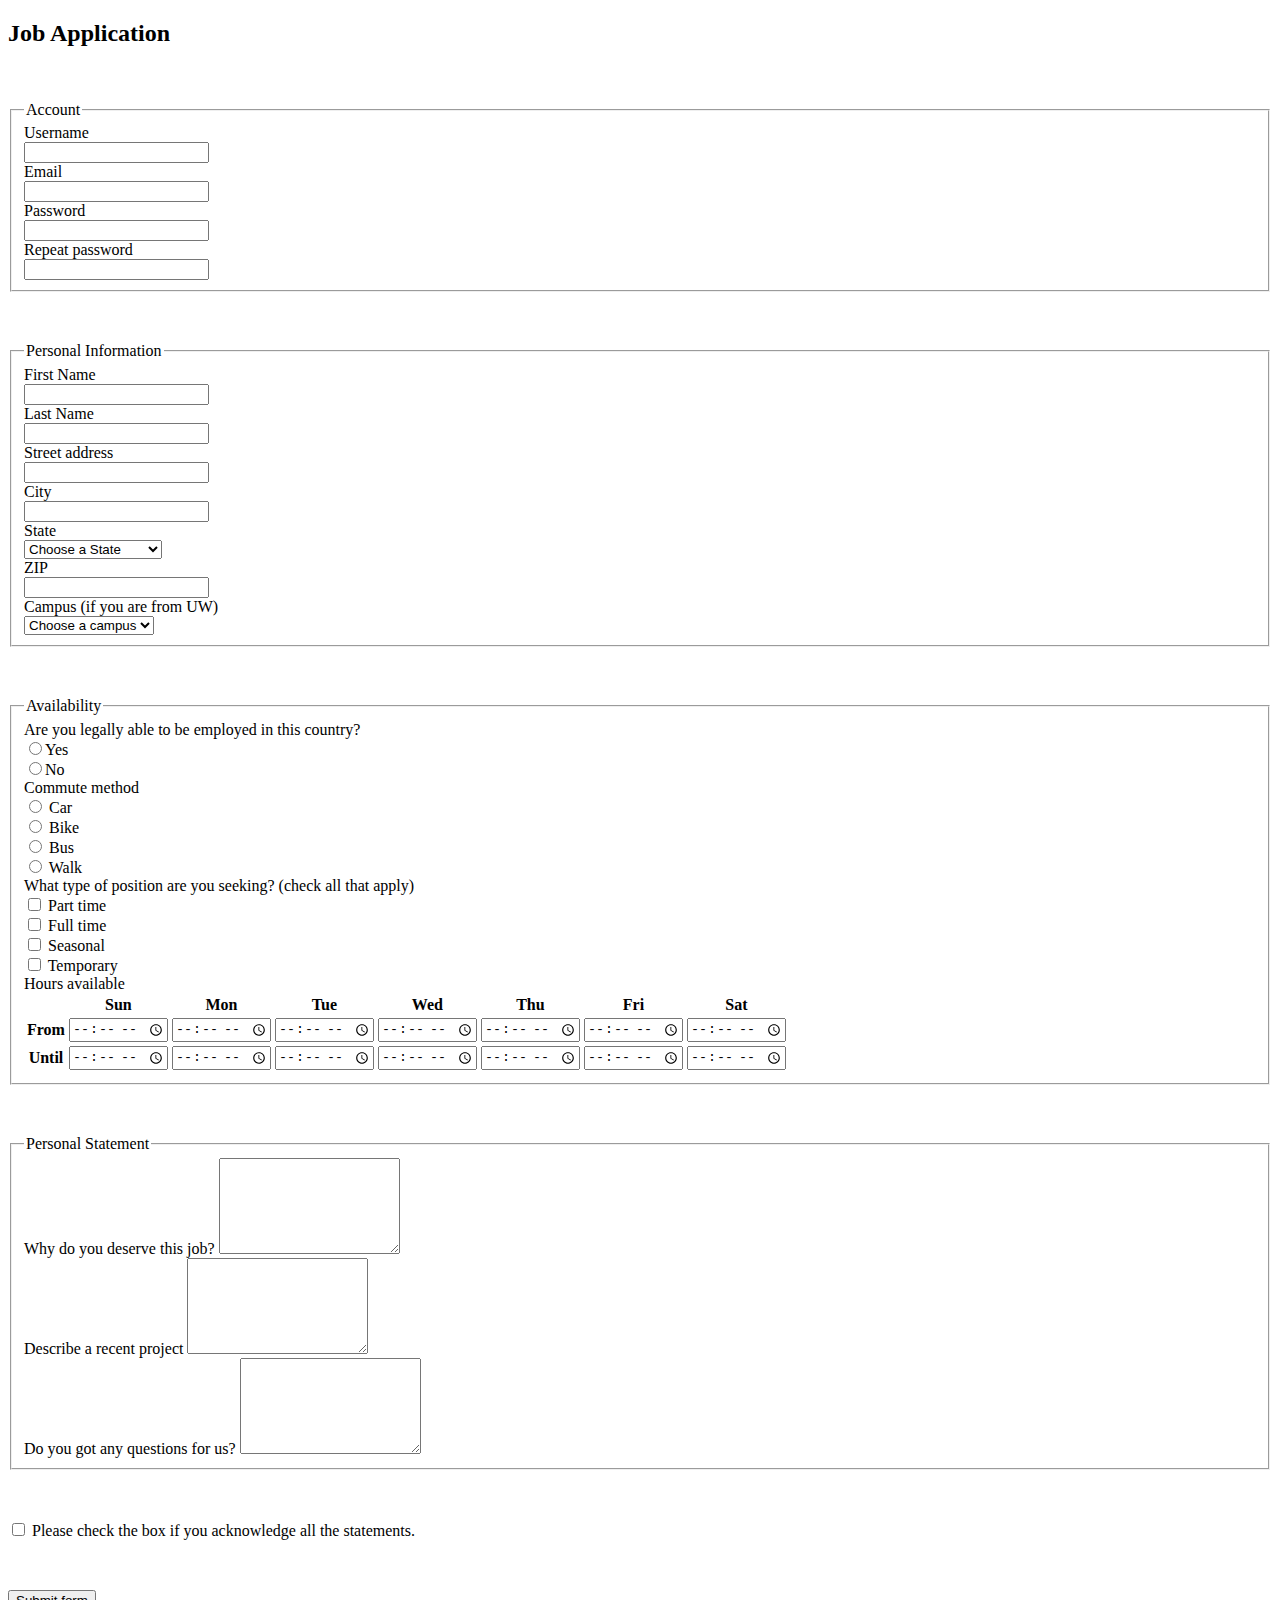
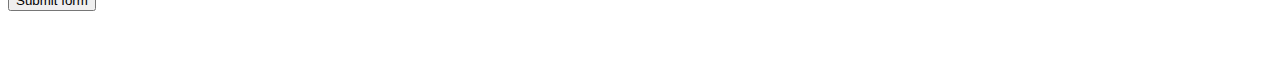
==== jobApplicationForm.html @ a72eb19d "complete CSS Builder master level" ====
<!DOCTYPE html>
<!-- saved from url=(0081)http://winhost6.ischool.uw.edu/gclass/files/activities/build_w3/forms_pretty.html -->
<html><head><meta http-equiv="Content-Type" content="text/html; charset=UTF-8">

	<meta name="viewport" content="width=device-width, initial-scale=1.0">
	<title>Job Application</title>
	<link href="bootstrap.min.css" rel="stylesheet">
</head>
<body>
<div class="container">

<h2>Job Application</h2>
<p>&nbsp;</p>
<form role="form" action="http://gclass.alexburner.com/formtest.php" method="post">

	<fieldset class="form-horizontal">
		<legend>Account</legend>
		<div class="form-group">
			<label class="col-sm-3 control-label">Username</label>
			<div class="col-sm-9">
				<input class="form-control" type="text" name="username">
			</div>
		</div>
		<div class="form-group">
			<label class="col-sm-3 control-label">Email</label>
			<div class="col-sm-9">
				<input class="form-control" type="text" name="email">
			</div>
		</div>
		<div class="form-group">
			<label class="col-sm-3 control-label">Password</label>
			<div class="col-sm-9">
				<input class="form-control" type="password" name="password">
			</div>
		</div>
		<div class="form-group">
			<label class="col-sm-3 control-label">Repeat password</label>
			<div class="col-sm-9">
				<input class="form-control" type="password" name="repeat_password">
			</div>
		</div>
	</fieldset>

	<p>&nbsp;</p>

	<fieldset class="form-horizontal">
		<legend>Personal Information</legend>
		<div class="form-group">
			<label class="col-sm-3 control-label">First Name</label>
			<div class="col-sm-9">
				<input class="form-control" type="text" name="firstname">
			</div>
		</div>
		<div class="form-group">
			<label class="col-sm-3 control-label">Last Name</label>
			<div class="col-sm-9">
				<input class="form-control" type="text" name="lastname">
			</div>
		</div>
		<div class="form-group">
			<label class="col-sm-3 control-label">Street address</label>
			<div class="col-sm-9">
				<input class="form-control" type="text" name="street">
			</div>
		</div>
		<div class="form-group">
			<label class="col-sm-3 control-label">City</label>
			<div class="col-sm-9">
				<input class="form-control" type="text" name="city">
			</div>
		</div>
		<div class="form-group">
			<label class="col-sm-3 control-label">State</label>
			<div class="col-sm-9">
				<select class="form-control" name="state">
					<option value="" selected="true">Choose a State</option>
					<option value="AL">Alabama</option>
					<option value="AK">Alaska</option>
					<option value="AZ">Arizona</option>
					<option value="AR">Arkansas</option>
					<option value="CA">California</option>
					<option value="CO">Colorado</option>
					<option value="CT">Connecticut</option>
					<option value="DE">Delaware</option>
					<option value="DC">District of Columbia</option>
					<option value="FL">Florida</option>
					<option value="GA">Georgia</option>
					<option value="HI">Hawaii</option>
					<option value="ID">Idaho</option>
					<option value="IL">Illinois</option>
					<option value="IN">Indiana</option>
					<option value="IA">Iowa</option>
					<option value="KS">Kansas</option>
					<option value="KY">Kentucky</option>
					<option value="LA">Louisiana</option>
					<option value="ME">Maine</option>
					<option value="MD">Maryland</option>
					<option value="MA">Massachusetts</option>
					<option value="MI">Michigan</option>
					<option value="MN">Minnesota</option>
					<option value="MS">Mississippi</option>
					<option value="MO">Missouri</option>
					<option value="MT">Montana</option>
					<option value="NE">Nebraska</option>
					<option value="NV">Nevada</option>
					<option value="NH">New Hampshire</option>
					<option value="NJ">New Jersey</option>
					<option value="NM">New Mexico</option>
					<option value="NY">New York</option>
					<option value="NC">North Carolina</option>
					<option value="ND">North Dakota</option>
					<option value="OH">Ohio</option>
					<option value="OK">Oklahoma</option>
					<option value="OR">Oregon</option>
					<option value="PA">Pennsylvania</option>
					<option value="RI">Rhode Island</option>
					<option value="SC">South Carolina</option>
					<option value="SD">South Dakota</option>
					<option value="TN">Tennessee</option>
					<option value="TX">Texas</option>
					<option value="UT">Utah</option>
					<option value="VT">Vermont</option>
					<option value="VA">Virginia</option>
					<option value="WA">Washington</option>
					<option value="WV">West Virginia</option>
					<option value="WI">Wisconsin</option>
					<option value="WY">Wyoming</option>
				</select>
			</div>
		</div>
		<div class="form-group">
			<label class="col-sm-3 control-label">ZIP</label>
			<div class="col-sm-9">
				<input class="form-control" type="text" name="zip">
			</div>
		</div>
		<div class="form-group">
			<label class="col-sm-3 control-label">Campus (if you are from UW)</label>
			<div class="col-sm-9">
				<select class="form-control" name="campus">
					<option value="" selected="true">Choose a campus</option>
					<option value="sea">Seattle</option>
					<option value="bot">Bothell</option>
					<option value="tac">Tacoma</option>
				</select>
			</div>
		</div>
	</fieldset>

	<p>&nbsp;</p>

	<fieldset>
		<legend>Availability</legend>
		<div class="form-group row">
			<label class="col-sm-12 control-label">Are you legally able to be employed in this country?</label>
			<div class="col-sm-offset-1 col-sm-11">
				<div class="radio">
					<label>
						<input type="radio" name="legal" value="yes">Yes
					</label>
				</div>
				<div class="radio">
					<label>
						<input type="radio" name="legal" value="no">No
					</label>
				</div>
			</div>
		</div>
		<div class="form-group row">
			<label class="col-sm-12 control-label">Commute method</label>
			<div class="col-sm-offset-1 col-sm-11">
				<div class="radio">
					<label>
						<input type="radio" name="commute_car" value="car">
						Car
					</label>
				</div>
				<div class="radio">
					<label>
						<input type="radio" name="commute_bike" value="bike">
						Bike
					</label>
				</div>
				<div class="radio">
					<label>
						<input type="radio" name="commute_bus" value="bus">
						Bus
					</label>
				</div>
				<div class="radio">
					<label>
						<input type="radio" name="commute_walk" value="walk">
						Walk
					</label>
				</div>
			</div>
		</div>
		<div class="form-group row">
			<label class="col-sm-12 control-label">What type of position are you seeking? (check all that apply)</label>
			<div class="col-sm-offset-1 col-sm-11">
				<div class="checkbox">
					<label>
						<input type="checkbox" name="position_pt" value="parttime">
						Part time
					</label>
				</div>
				<div class="checkbox">
					<label>
						<input type="checkbox" name="position_ft" value="fulltime">
						Full time
					</label>
				</div>
				<div class="checkbox">
					<label>
						<input type="checkbox" name="position_sl" value="seasonal">
						Seasonal
					</label>
				</div>
				<div class="checkbox">
					<label>
						<input type="checkbox" name="position_tp" value="temporary">
						Temporary
					</label>
				</div>
			</div>
		</div>
		<div class="form-group row">
			<label class="col-sm-12 control-label">Hours available</label>
			<div class="col-sm-12">
				<table class="table table-bordered">
					<tbody><tr>
						<td></td>
						<th>Sun</th>
						<th>Mon</th>
						<th>Tue</th>
						<th>Wed</th>
						<th>Thu</th>
						<th>Fri</th>
						<th>Sat</th>
					</tr>
					<tr>
						<th>From</th>
						<td><input class="form-control" type="time" name="su_from"></td>
						<td><input class="form-control" type="time" name="mo_from"></td>
						<td><input class="form-control" type="time" name="tu_from"></td>
						<td><input class="form-control" type="time" name="we_from"></td>
						<td><input class="form-control" type="time" name="th_from"></td>
						<td><input class="form-control" type="time" name="fr_from"></td>
						<td><input class="form-control" type="time" name="sa_from"></td>
					</tr>
					<tr>
						<th>Until</th>
						<td><input class="form-control" type="time" name="su_until"></td>
						<td><input class="form-control" type="time" name="mo_until"></td>
						<td><input class="form-control" type="time" name="tu_until"></td>
						<td><input class="form-control" type="time" name="we_until"></td>
						<td><input class="form-control" type="time" name="th_until"></td>
						<td><input class="form-control" type="time" name="fr_until"></td>
						<td><input class="form-control" type="time" name="sa_until"></td>
					</tr>
				</tbody></table>
			</div>
		</div>
	</fieldset>

	<p>&nbsp;</p>

	<fieldset>
		<legend>Personal Statement</legend>
		<div class="form-group">
			<label class="control-label">Why do you deserve this job?</label>
			<textarea class="form-control" name="deserve" rows="6"></textarea>
		</div>
		<div class="form-group">
			<label class="control-label">Describe a recent project</label>
			<textarea class="form-control" name="project" rows="6"></textarea>
		</div>
		<div class="form-group">
			<label class="control-label">Do you got any questions for us?</label>
			<textarea class="form-control" name="project" rows="6"></textarea>
		</div>
	</fieldset>

	<p>&nbsp;</p>

	<div>
		<label>
			<input type="checkbox" name="acknowledgement" value="check">
			Please check the box if you acknowledge all the statements.
		</label>
	</div>

	<p>&nbsp;</p>

	<input class="btn btn-primary btn-lg" type="submit" value="Submit form">

	<p>&nbsp;</p>

</form>
</div><!-- close .container -->

</body></html>
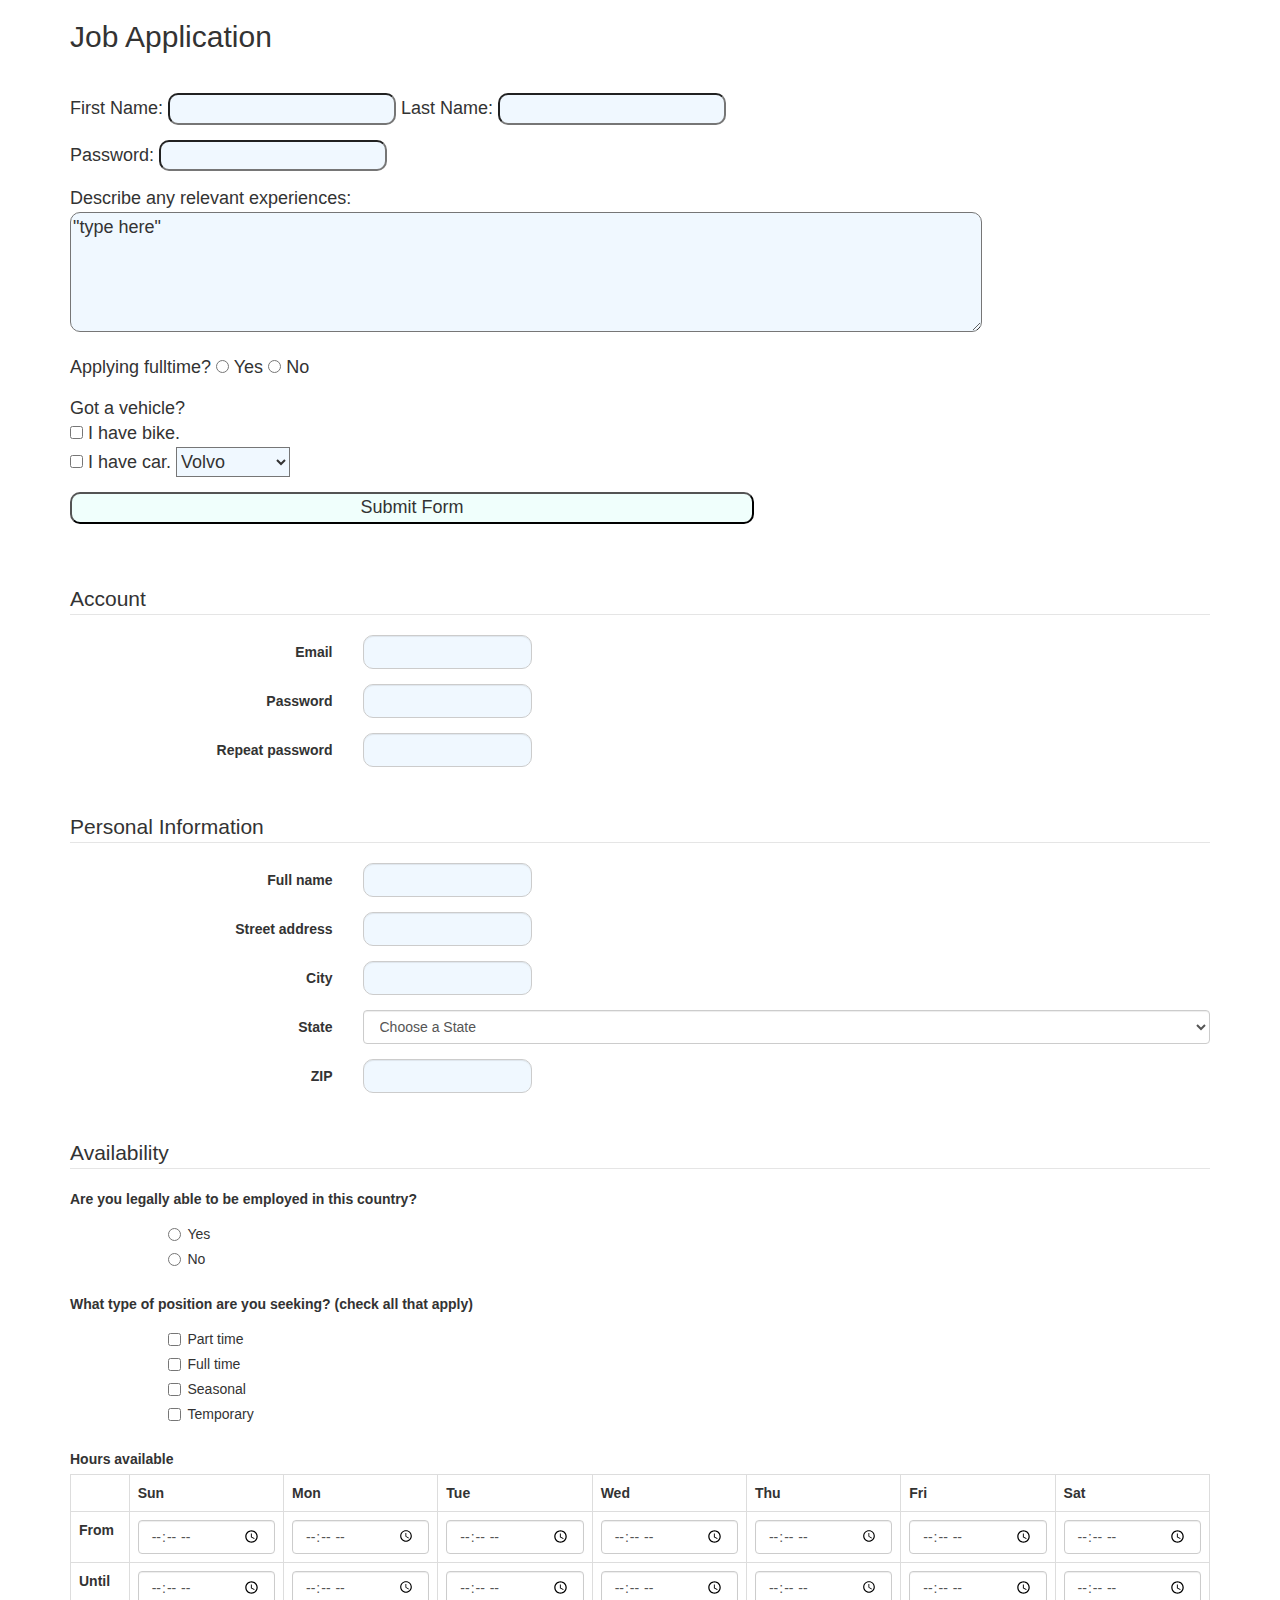
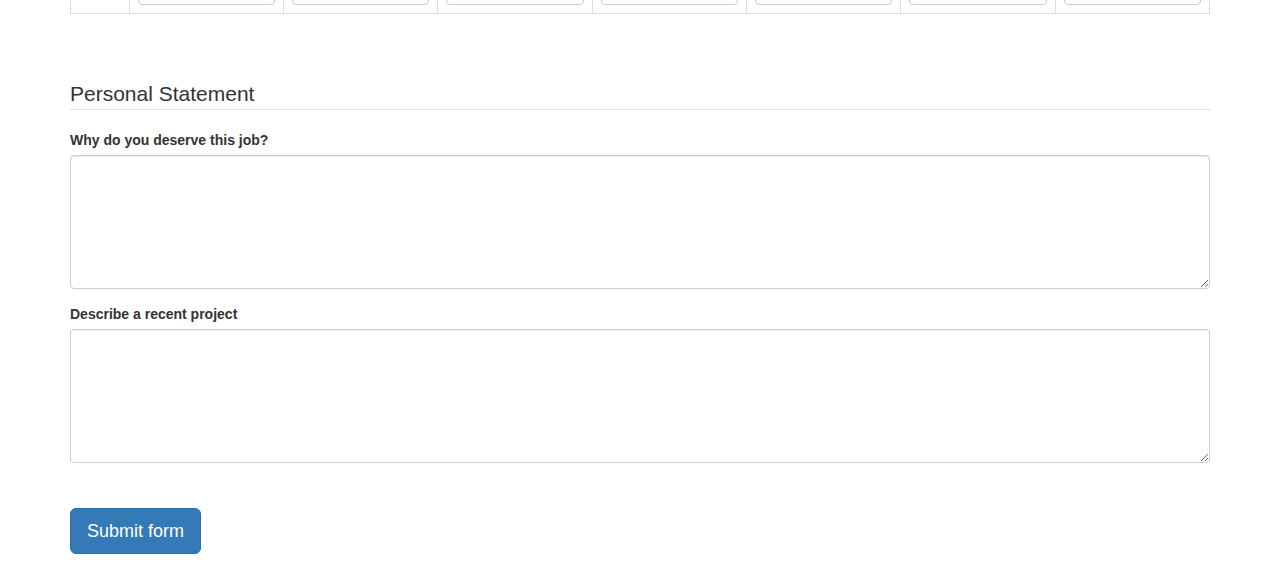
==== commit ff9e8f68: "Update jobApplicationForm.html" ====
--- a/jobApplicationForm.html
+++ b/jobApplicationForm.html
@@ -1,27 +1,75 @@
 <!DOCTYPE html>
-<!-- saved from url=(0081)http://winhost6.ischool.uw.edu/gclass/files/activities/build_w3/forms_pretty.html -->
-<html><head><meta http-equiv="Content-Type" content="text/html; charset=UTF-8">
-
+<html>
+<head>
+	<meta charset="utf-8">
 	<meta name="viewport" content="width=device-width, initial-scale=1.0">
 	<title>Job Application</title>
-	<link href="bootstrap.min.css" rel="stylesheet">
+	<link href="http://netdna.bootstrapcdn.com/bootstrap/3.0.0/css/bootstrap.min.css" rel="stylesheet">
 </head>
 <body>
 <div class="container">
 
 <h2>Job Application</h2>
 <p>&nbsp;</p>
-<form role="form" action="http://gclass.alexburner.com/formtest.php" method="post">
-
-	<fieldset class="form-horizontal">
+
+<form name="input" action="http://gclass.alexburner.com/formtest.php" method="post">
+	<div style="font-size: large;">
+		<style>
+			.section {
+				margin-bottom: 15px;
+			}
+			input[type="text"], input[type="password"] {
+				border-radius: 10px;
+				width: 20%;
+				background-color: aliceblue;
+			}
+			input[value="Submit Form"] {
+				border-radius: 10px;
+				width: 60%;
+				float: center;
+				background-color:rgb(240, 255, 252);
+			}
+			textarea {
+				border-radius: 10px;
+				width: 80%;
+				height: 120px;
+				background-color: aliceblue;
+			}
+		</style>
+		<div class="section">
+			First Name: <input type = "text" name="first_name">
+    		Last Name: <input type = "text" name="last_name">
+		</div>
+		<div class="section">
+			Password: <input type = "password" name="password">
+		</div>
+		<div class="section">
+			Describe any relevant experiences: <br>
+			<textarea name="essay" class="essay-box">"type here"</textarea>
+		</div>
+		<div class="section">
+			Applying fulltime? <input type = "radio" name="for_fulltime" value="yes"> Yes
+								<input type = "radio" name="for_fulltime" value="no"> No
+		</div>
+		<div class="section">
+			Got a vehicle? <br>
+			<input type = "checkbox" name="vehicle" value="Bike"> I have bike. <br>
+			<input type = "checkbox" name="vehicle" value="Car"> I have car.
+			<select name="cars" style="width: 10%; height: 30px; background-color: aliceblue;">
+				<option value="volvo">Volvo</option>
+				<option value="saab">Saab</option>
+				<option value="fiat">Fiat</option>
+				<option value="audi">Audi</option>
+			</select>
+		</div>
+
+    	<input type = "submit" value="Submit Form"> <br>
+	</div>
+	<br><br><br>
+
+	<fieldset class="form-horizontal" >
 		<legend>Account</legend>
 		<div class="form-group">
-			<label class="col-sm-3 control-label">Username</label>
-			<div class="col-sm-9">
-				<input class="form-control" type="text" name="username">
-			</div>
-		</div>
-		<div class="form-group">
 			<label class="col-sm-3 control-label">Email</label>
 			<div class="col-sm-9">
 				<input class="form-control" type="text" name="email">
@@ -43,18 +91,12 @@
 
 	<p>&nbsp;</p>
 
-	<fieldset class="form-horizontal">
+	<fieldset class="form-horizontal" >
 		<legend>Personal Information</legend>
 		<div class="form-group">
-			<label class="col-sm-3 control-label">First Name</label>
-			<div class="col-sm-9">
-				<input class="form-control" type="text" name="firstname">
-			</div>
-		</div>
-		<div class="form-group">
-			<label class="col-sm-3 control-label">Last Name</label>
-			<div class="col-sm-9">
-				<input class="form-control" type="text" name="lastname">
+			<label class="col-sm-3 control-label">Full name</label>
+			<div class="col-sm-9">
+				<input class="form-control" type="text" name="name">
 			</div>
 		</div>
 		<div class="form-group">
@@ -134,17 +176,6 @@
 				<input class="form-control" type="text" name="zip">
 			</div>
 		</div>
-		<div class="form-group">
-			<label class="col-sm-3 control-label">Campus (if you are from UW)</label>
-			<div class="col-sm-9">
-				<select class="form-control" name="campus">
-					<option value="" selected="true">Choose a campus</option>
-					<option value="sea">Seattle</option>
-					<option value="bot">Bothell</option>
-					<option value="tac">Tacoma</option>
-				</select>
-			</div>
-		</div>
 	</fieldset>
 
 	<p>&nbsp;</p>
@@ -167,35 +198,6 @@
 			</div>
 		</div>
 		<div class="form-group row">
-			<label class="col-sm-12 control-label">Commute method</label>
-			<div class="col-sm-offset-1 col-sm-11">
-				<div class="radio">
-					<label>
-						<input type="radio" name="commute_car" value="car">
-						Car
-					</label>
-				</div>
-				<div class="radio">
-					<label>
-						<input type="radio" name="commute_bike" value="bike">
-						Bike
-					</label>
-				</div>
-				<div class="radio">
-					<label>
-						<input type="radio" name="commute_bus" value="bus">
-						Bus
-					</label>
-				</div>
-				<div class="radio">
-					<label>
-						<input type="radio" name="commute_walk" value="walk">
-						Walk
-					</label>
-				</div>
-			</div>
-		</div>
-		<div class="form-group row">
 			<label class="col-sm-12 control-label">What type of position are you seeking? (check all that apply)</label>
 			<div class="col-sm-offset-1 col-sm-11">
 				<div class="checkbox">
@@ -228,7 +230,7 @@
 			<label class="col-sm-12 control-label">Hours available</label>
 			<div class="col-sm-12">
 				<table class="table table-bordered">
-					<tbody><tr>
+					<tr>
 						<td></td>
 						<th>Sun</th>
 						<th>Mon</th>
@@ -258,7 +260,7 @@
 						<td><input class="form-control" type="time" name="fr_until"></td>
 						<td><input class="form-control" type="time" name="sa_until"></td>
 					</tr>
-				</tbody></table>
+				</table>
 			</div>
 		</div>
 	</fieldset>
@@ -275,20 +277,7 @@
 			<label class="control-label">Describe a recent project</label>
 			<textarea class="form-control" name="project" rows="6"></textarea>
 		</div>
-		<div class="form-group">
-			<label class="control-label">Do you got any questions for us?</label>
-			<textarea class="form-control" name="project" rows="6"></textarea>
-		</div>
-	</fieldset>
-
-	<p>&nbsp;</p>
-
-	<div>
-		<label>
-			<input type="checkbox" name="acknowledgement" value="check">
-			Please check the box if you acknowledge all the statements.
-		</label>
-	</div>
+	</fieldset>
 
 	<p>&nbsp;</p>
 
@@ -298,5 +287,5 @@
 
 </form>
 </div><!-- close .container -->
-
-</body></html>+</body>
+</html>
